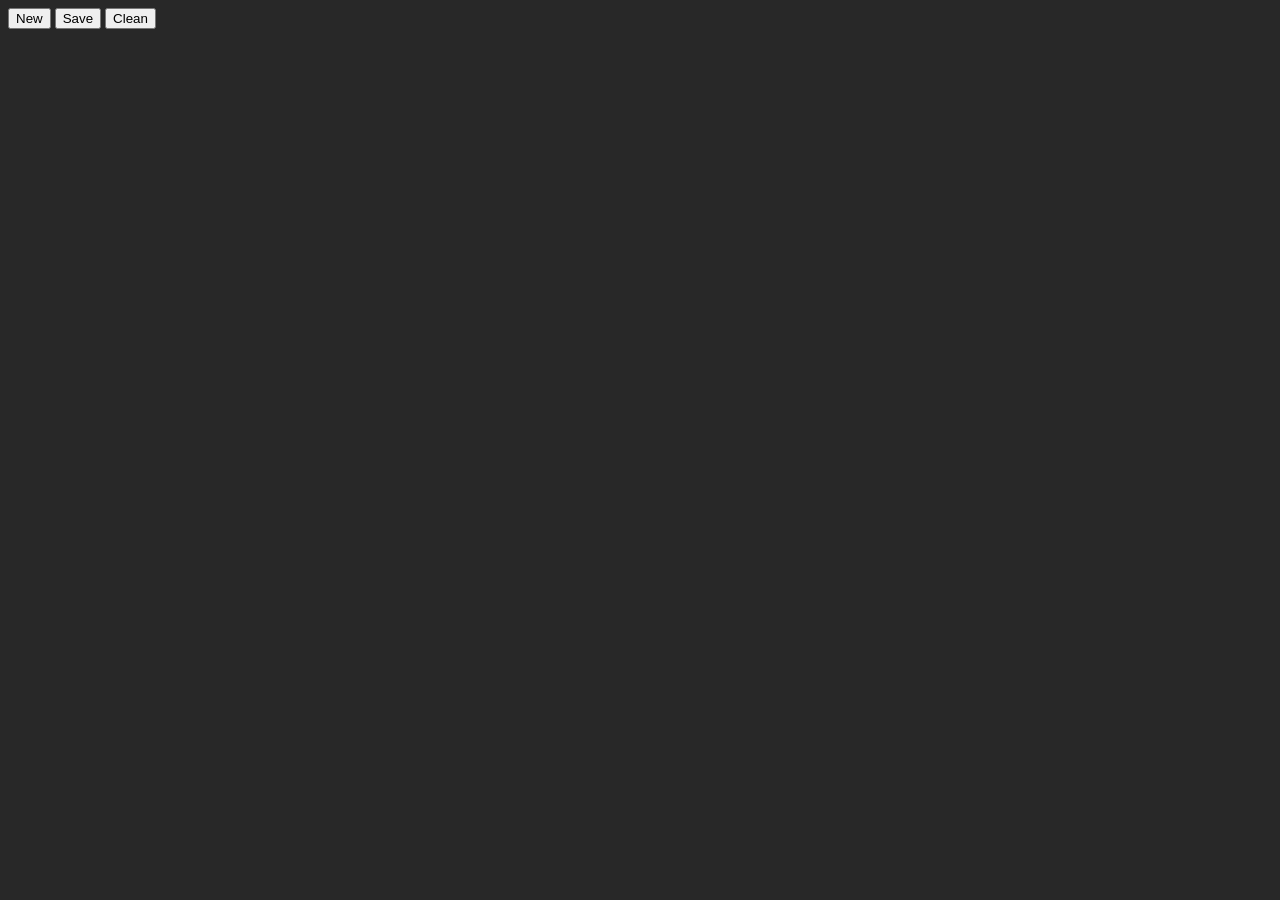
==== tree.html @ 847aedd5 "Initial commit." ====
<!DOCTYPE html>

<html>
<head>
    <title>NoteTree</title>
    <meta name="viewport" content="width=device-width, initial-scale=1">
    <meta http-equiv="Content-Type" content="text/html; charset=iso-8859-1"> 
    <link href="tree.css" rel="stylesheet" type="text/css">
    <script src="cookies.js"></script>
    <script src="tree.js"></script>
</head>
<body>
  <input type="button" value="New" id="new"/>
  <input type="button" value="Save" id="save"/>
  <input type="button" value="Clean" id="clean"/>
  <div id="root-children"></div>
  <script>window.onload=init;</script>
</body>
</html>
---- tree.css ----
body {
}

#root{
}

.node {
    padding: 2px;
    position: relative;
    margin-top: 0.5em;
    margin-left: 1em;
    display: block;
}

input[type=input]{
    border-top: 0px;
    border-bottom: 1px solid rgba(170,170,170,0.55);
    border-left: 0px;
    border-right: 0px;
    width: 80%;
}

body, #root, input[type=input]{
    background: rgb(40,40,40);
    color: rgb(170,170,170);
}

.hidden{
    max-height: 0px;
    overflow: hidden;
    transition: 0.5s ease-in-out;
}

.visible{
    max-height: 4000px;
    transition: 0.5s ease-in-out;

}

.hidbutton:after, .hidbutton-show:after, .hidbutton-show:before{
    background: rgb(160,160,160)
}
.header {
    display: flex;
    width: 40%;
    height: 20%;
    flex-direction: row;
    align-items: center;
    left: 0px;
    bottom:  0px;
    /*width:20%;*/
}
    
.button{
    display: flex;
    width: 13px;
    height: 13px;
    margin-left: 0%;
    transition: 0.5s ease-in-out;
    -moz-user-select: none;
    -khtml-user-select: none;
    -webkit-user-select: none;
    user-select: none;
}

.butbox {
    display: flex;
    flex-direction: row;        
    position: relative;
    left: -10%;
    top: 200%;
    padding-left: 4px;
    padding-right: 4px;
    transition: 0.1s;
}
.butbox:hover{
    transform: scale(1.6);
    transform-origin: center center;
    transition: 0.1s;
}

.butbox:hover .button{
    border-radius: 10%;
    margin-left: 5%;
    margin-right: 5%;
}

.butbox:hover .button:hover{
    transform: scale(1.4);
    transform-origin: center center;
    transition: 0.2s ease-in-out;
}

.dragbutton {
    background: rgb(20,00,99);
}
.addbutton {
    background: rgb(50,99,0);
}
.delbutton {
    background: rgb(99,20,10);
}

.hidbutton {
    background: rgb(110,110,20);
}

.hidbutton:after {
    content: "";
    position: relative;
    left: 20%;
    top: 43%;
    width: 56%;
    height:15%;    
}

.hidbutton-show:after{
    content: "";
    position: relative;
    left: -17%;
    top: 20%;
    width: 16%;
    height: 62%;
}

.hidbutton-show:before{
    content: "";
    position: relative;
    left: 20%;
    top: 46%;
    width: 58%;
    height:15%;
}

.overtop:after {
    content: "";
    position: absolute;
    background: rgb(150,150,150);
    width: 30px;
    height: 1px;
    top: 0px;
    left: 5px;
    width: 25px;
}

.overbot:after {
    content: "";
    position: absolute;
    background: rgb(150,150,150);
    width:30px;
    height: 1px;
    bottom: 0px;
    left: 5px;
    width: 25px;
}

.overmid:after {
    content: "";
    position: absolute;
    background: rgb(150,150,150);
    width: 1px;
    height: 14px;
    left: 0px;
    top: 7px;
}
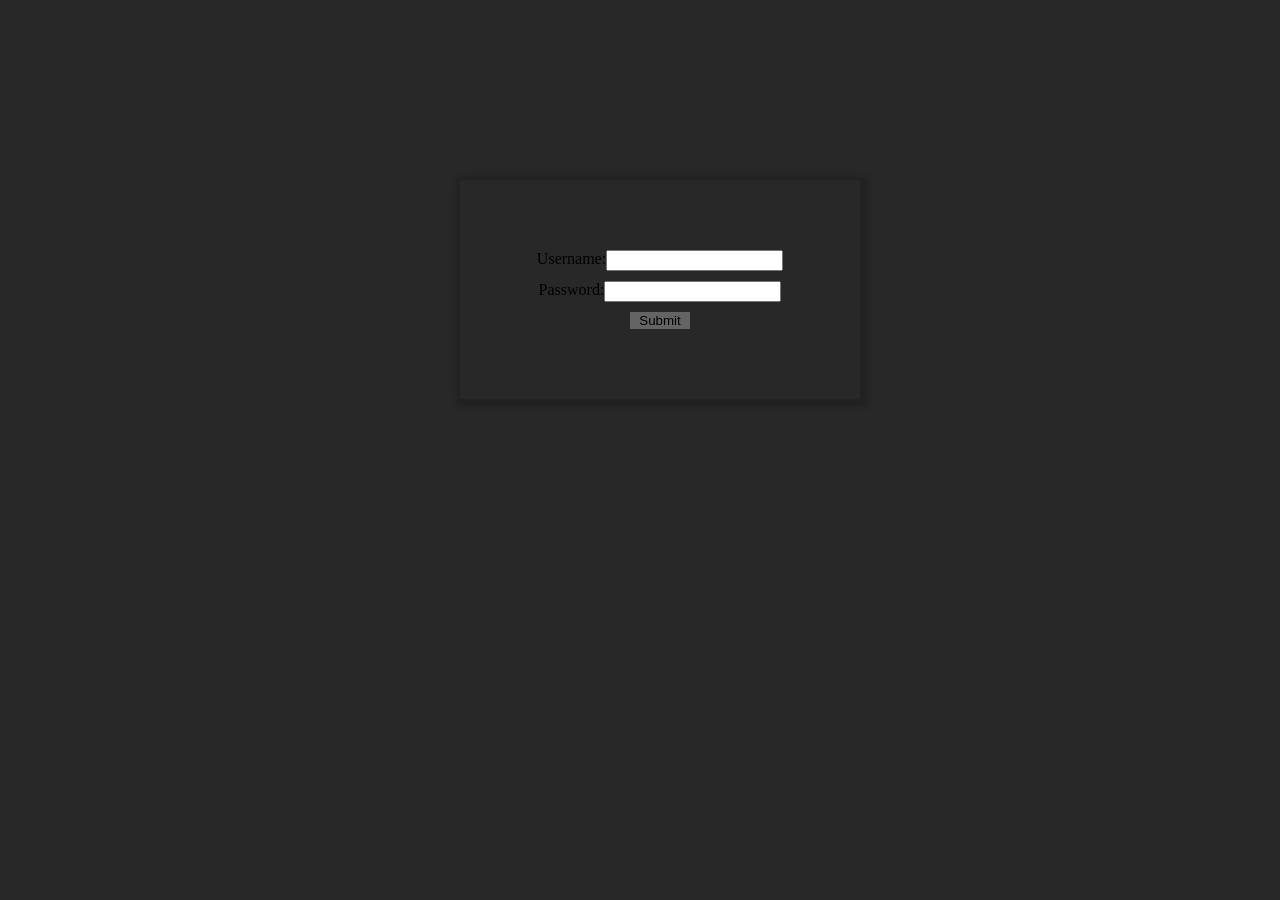
==== commit e8a9b175: "major commit" ====
--- a/tree.html
+++ b/tree.html
@@ -4,16 +4,15 @@
 <head>
     <title>NoteTree</title>
     <meta name="viewport" content="width=device-width, initial-scale=1">
-    <meta http-equiv="Content-Type" content="text/html; charset=iso-8859-1"> 
+    <meta http-equiv="Content-Type" content="text/html; charset=iso-8859-1">
+    <link href="modal.css" rel="stylesheet" type="text/css">
     <link href="tree.css" rel="stylesheet" type="text/css">
+    <link href="login.css" rel="stylesheet" type="text/css">
     <script src="cookies.js"></script>
+    <script src="htm.js"></script>
     <script src="tree.js"></script>
 </head>
 <body>
-  <input type="button" value="New" id="new"/>
-  <input type="button" value="Save" id="save"/>
-  <input type="button" value="Clean" id="clean"/>
-  <div id="root-children"></div>
   <script>window.onload=init;</script>
 </body>
 </html>
--- a/tree.css
+++ b/tree.css
@@ -1,9 +1,5 @@
-body {
-}
-
-#root{
-}
-
+@textcolor: rgb(170,170,170);
+@highlight: rgb(180,180,180);
 .node {
     padding: 2px;
     position: relative;
@@ -12,7 +8,7 @@
     display: block;
 }
 
-input[type=input]{
+input[type=input].textinput{
     border-top: 0px;
     border-bottom: 1px solid rgba(170,170,170,0.55);
     border-left: 0px;
@@ -20,9 +16,9 @@
     width: 80%;
 }
 
-body, #root, input[type=input]{
+body, #root, input[type=input].textinput{
     background: rgb(40,40,40);
-    color: rgb(170,170,170);
+    color: @textcolor;
 }
 
 .hidden{
@@ -163,4 +159,97 @@
     left: 0px;
     top: 7px;
 }
-
+/*
+// modal
+*/
+
+.modal:before {
+    content: "";
+    display: block;
+    background: #333;
+    position: fixed;
+    top:0; left: 0; right: 0; bottom:0;
+    z-index: 10;
+    animation-name: fadein;
+    animation-iteration-count: 1;
+    animation-timing-function: ease-out;
+    animation-duration: 0.4s;
+    animation-fill-mode: forwards;
+}
+
+
+.modal-diag {
+    position: fixed;
+    top: 20%;
+    left: 50%;
+    margin-left:-180px;
+    padding: 20px;
+    border-radius: 2px;
+    width: 360px;
+    box-shadow: 2px 2px 5px 6px #222;
+    /*margin-left: auto;*/
+    display: flex;
+    flex-direction: column;
+    align-items: center;
+    text-align: center;
+    z-index: 11;
+    opacity: 1.0;
+}
+.textbut{
+    background: rgb(100,100,100);
+    border: 0px;
+    color: @textcolor;
+    text-decoration: none;
+    text-align: center;
+    min-width: 60px;
+    &:hover{
+	color: @highlight; 
+    }
+}
+
+
+#login form{
+    margin: 40px auto;
+}
+
+#login div{
+    margin: 10px;
+    display: flex;
+    flex-direction: row;
+    justify-content: center;
+}
+
+.modal-diag.drop{
+    animation-name: dropdiag;
+    animation-iteration-count: 1;
+    animation-timing-function: ease-out;
+    animation-duration:0.5s;
+}
+
+.modal-diag.away{
+    animation-name: updiag;
+    animation-iteration-count: 1;
+    animation-timing-function: ease-out;
+    animation-duration: 0.5s;
+    animation-fill-mode: forwards;
+}
+
+/*
+ * Animations
+ */
+
+@keyframes fadein {
+      0% {opacity: 0.0;}
+    100% {opacity: 0.6;}
+}
+
+@keyframes dropdiag {
+    0% {transform: translateY(-400px);}
+    100% {transform: translateY(0);}
+}
+
+@keyframes updiag{
+    0% {transform: translateY(0);}
+    35% {transform: translateY(10px);}
+    100% {transform: translateY(-400px);}
+}
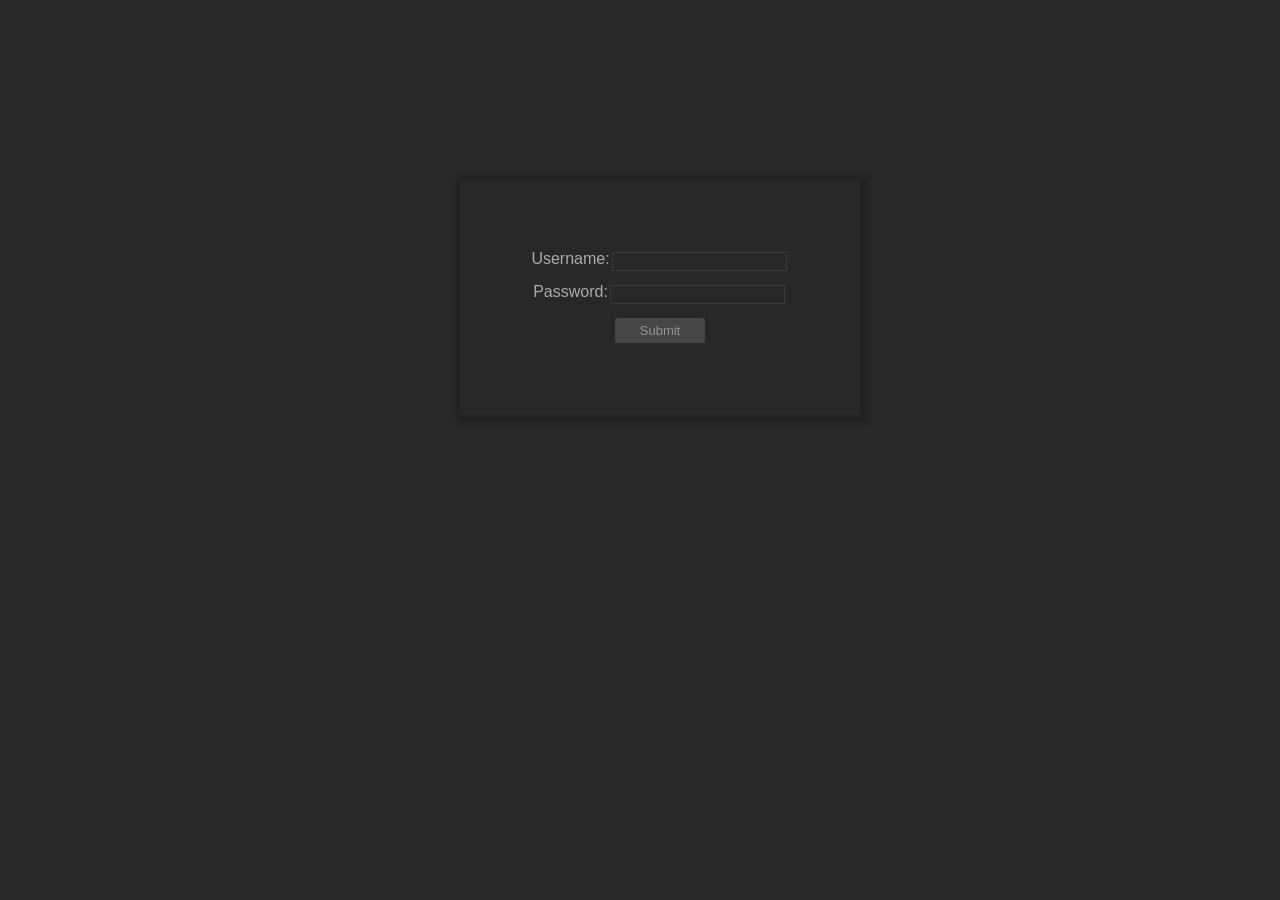
==== commit 93d487c4: "various cleanups" ====
--- a/tree.html
+++ b/tree.html
@@ -5,9 +5,7 @@
     <title>NoteTree</title>
     <meta name="viewport" content="width=device-width, initial-scale=1">
     <meta http-equiv="Content-Type" content="text/html; charset=iso-8859-1">
-    <link href="modal.css" rel="stylesheet" type="text/css">
-    <link href="tree.css" rel="stylesheet" type="text/css">
-    <link href="login.css" rel="stylesheet" type="text/css">
+    <link href="tree.css" rel="stylesheet" type="text/css"/>
     <script src="cookies.js"></script>
     <script src="htm.js"></script>
     <script src="tree.js"></script>
--- a/tree.css
+++ b/tree.css
@@ -1,5 +1,5 @@
-@textcolor: rgb(170,170,170);
-@highlight: rgb(180,180,180);
+/*@textcolor: rgb(170,170,170);*/
+/*@highlight: rgb(180,180,180);*/
 .node {
     padding: 2px;
     position: relative;
@@ -7,125 +7,202 @@
     margin-left: 1em;
     display: block;
 }
+body{
+    background: rgb(40,40,40);
+}
+
+input[type=input], input[type=password]{
+    background: transparent;
+    border: 1px solid rgb(60,60,60);
+    margin: 2px;
+}
 
 input[type=input].textinput{
     border-top: 0px;
     border-bottom: 1px solid rgba(170,170,170,0.55);
     border-left: 0px;
     border-right: 0px;
-    width: 80%;
-}
-
-body, #root, input[type=input].textinput{
-    background: rgb(40,40,40);
-    color: @textcolor;
+    width: 200px;
+    font-size: small;
+}
+
+#root{
+    minwidth: 500px;
+    padding: 20px;
+    box-shadow: 2px 2px 5px 6px #222;
+}
+
+
+body, input[type=input], input[type=password]{
+    color: rgb(170,170,170);
+    font-family: sans-serif;
 }
 
 .hidden{
     max-height: 0px;
     overflow: hidden;
-    transition: 0.5s ease-in-out;
+/*    transition: 0.3s linear;
+    -webkit-transition: 0.3s linear;*/
 }
 
 .visible{
     max-height: 4000px;
-    transition: 0.5s ease-in-out;
-
+    transition: 0.3s ease-out;
+    -webkit-transition: 0.3s ease-out;
 }
 
 .hidbutton:after, .hidbutton-show:after, .hidbutton-show:before{
-    background: rgb(160,160,160)
-}
+    background: rgb(160,160,160);
+}
+
 .header {
     display: flex;
-    width: 40%;
-    height: 20%;
+    min-height: 15px;
     flex-direction: row;
     align-items: center;
     left: 0px;
     bottom:  0px;
-    /*width:20%;*/
-}
-    
+    /*width: 40%;*/
+}
+
 .button{
-    display: flex;
-    width: 13px;
-    height: 13px;
-    margin-left: 0%;
-    transition: 0.5s ease-in-out;
     -moz-user-select: none;
     -khtml-user-select: none;
     -webkit-user-select: none;
     user-select: none;
+    text-align: center;
+    cursor: pointer;
+}
+
+.active-btn{
+    display: flex;
+    width: 14px;
+    height: 14px;
+    /*margin-left: 2px;*/
+    transition: 0.5s ease-in-out;
+    -webkit-transition: 0.5s ease-in-out;
 }
 
 .butbox {
     display: flex;
-    flex-direction: row;        
+    flex-direction: row;
     position: relative;
-    left: -10%;
-    top: 200%;
-    padding-left: 4px;
-    padding-right: 4px;
+    left: -2px;
+    top: -0;
     transition: 0.1s;
-}
+    -webkit-transition: 0.1s;
+    z-index: 2;
+}
+
 .butbox:hover{
     transform: scale(1.6);
+    -webkit-transform: scale(1.6);
+    transform-origin: 10px center;
+    -webkit-transform-origin: 10px center;
+    transition: 0.1s linear;
+    -webkit-transition: 0.1s linear;
+}
+
+.butbox:hover .button{
+    position: relative;
+    margin-left: 5px;
+ }
+
+.butbox:hover .button:hover{
+    transform: scale(1.1);
+    -webkit-transform: scale(1.1);
     transform-origin: center center;
-    transition: 0.1s;
-}
-
-.butbox:hover .button{
-    border-radius: 10%;
-    margin-left: 5%;
-    margin-right: 5%;
-}
-
-.butbox:hover .button:hover{
-    transform: scale(1.4);
-    transform-origin: center center;
+    -webkit-transform-origin: center center;
     transition: 0.2s ease-in-out;
+    -webkit-transition: 0.2s ease-in-out;
+}
+
+.addbutton {
+    background: rgb(50,99,0);
+}
+
+.butbox:hover .addbutton .add1{
+    background: rgb(24,160,14);
+    position: absolute;
+    top: 39.5%;
+    left: 10%;
+    width: 80%;
+    height: 19%;
+    z-index:1;
+}
+.butbox:hover .addbutton .add2{
+    background: rgb(24,160,14);
+    position: absolute;
+    top: 39.5%;
+    left: 10%;
+    width: 80%;
+    height: 19%;
+    z-index:2;
+    transform: rotate(-90deg);
+}
+
+
+/**/
+.delbutton {
+    background: rgb(99,20,10);
+}
+
+.butbox:hover .delbutton .rm1{
+    background: rgb(160,24,14);
+    position: absolute;
+    top: 39.5%;
+    left: 6%;
+    width: 90%;
+    height: 19%;
+    transform: rotate(45deg);
+    z-index:1;
+}
+.butbox:hover .delbutton .rm2{
+    background: rgb(160,24,14);
+    position: absolute;
+    top: 39.5%;
+    left: 6%;
+    width: 90%;
+    height: 19%;
+    z-index:2;
+    transform: rotate(-45deg);
+}
+
+/* hidbutton */
+.hidbutton {
+    position: relative;
+    background: rgb(110,110,20);
+}
+
+.hidbutton .hid1 {
+    background: rgb(160,160,20);
+    position: absolute;
+    top: 39.5%;
+    left: 10%;
+    width: 80%;
+    height: 19%;
+    z-index:2;
+}
+
+.hidbutton .hid2 {
+    display:none;
+}
+
+
+.hidbutton-show .hid2{
+    background: rgb(160,160,20);
+    display: block;
+    position: absolute;
+    top: 39.5%;
+    left: 10%;
+    width: 80%;
+    height: 19%;
+    z-index:2;
+    transform: rotate(-90deg);
 }
 
 .dragbutton {
     background: rgb(20,00,99);
-}
-.addbutton {
-    background: rgb(50,99,0);
-}
-.delbutton {
-    background: rgb(99,20,10);
-}
-
-.hidbutton {
-    background: rgb(110,110,20);
-}
-
-.hidbutton:after {
-    content: "";
-    position: relative;
-    left: 20%;
-    top: 43%;
-    width: 56%;
-    height:15%;    
-}
-
-.hidbutton-show:after{
-    content: "";
-    position: relative;
-    left: -17%;
-    top: 20%;
-    width: 16%;
-    height: 62%;
-}
-
-.hidbutton-show:before{
-    content: "";
-    position: relative;
-    left: 20%;
-    top: 46%;
-    width: 58%;
-    height:15%;
 }
 
 .overtop:after {
@@ -171,10 +248,15 @@
     top:0; left: 0; right: 0; bottom:0;
     z-index: 10;
     animation-name: fadein;
+    -webkit-animation-name: fadein;
     animation-iteration-count: 1;
+    -webkit-animation-iteration-count: 1;
     animation-timing-function: ease-out;
+    -webkit-animation-timing-function: ease-out;
     animation-duration: 0.4s;
+    -webkit-animation-duration: 0.4s;
     animation-fill-mode: forwards;
+    -webkit-animation-fill-mode: forwards;
 }
 
 
@@ -195,16 +277,25 @@
     z-index: 11;
     opacity: 1.0;
 }
-.textbut{
-    background: rgb(100,100,100);
+
+.pushbtn{
+    background: rgb(70,70,70);
     border: 0px;
-    color: @textcolor;
+    border-radius: 2px;
+    color: rgb(150,150,150);
+    font-size: small;
+    margin: 2px;
+    padding: 5px 5px;
     text-decoration: none;
-    text-align: center;
-    min-width: 60px;
-    &:hover{
-	color: @highlight; 
-    }
+    min-width: 80px;
+}
+
+.pushbtn:hover{
+	color: rgb(190,190,190);
+}
+
+.pushbtn:active{
+    background: rgb(60,60,60);
 }
 
 
@@ -219,19 +310,28 @@
     justify-content: center;
 }
 
-.modal-diag.drop{
+.modal-diag.drop {
     animation-name: dropdiag;
+    -webkit-animation-name: dropdiag;
     animation-iteration-count: 1;
+    -webkit-animation-iteration-count: 1;
     animation-timing-function: ease-out;
+    -webkit-animation-timing-function: ease-out;
     animation-duration:0.5s;
-}
-
-.modal-diag.away{
+    -webkit-animation-duration:0.5s;
+}
+
+.modal-diag.away {
     animation-name: updiag;
+    -webkit-animation-name: updiag;
     animation-iteration-count: 1;
+    -webkit-animation-iteration-count: 1;
     animation-timing-function: ease-out;
+    -webkit-animation-timing-function: ease-out;
     animation-duration: 0.5s;
+    -webkit-animation-duration: 0.5s;
     animation-fill-mode: forwards;
+    -webkit-animation-fill-mode: forwards;
 }
 
 /*
@@ -243,13 +343,30 @@
     100% {opacity: 0.6;}
 }
 
+@-webkit-keyframes fadein {
+      0% {opacity: 0.0;}
+    100% {opacity: 0.6;}
+}
+
+
 @keyframes dropdiag {
     0% {transform: translateY(-400px);}
     100% {transform: translateY(0);}
 }
+@-webkit-keyframes dropdiag {
+    0% {-webkit-transform: translateY(-400px);}
+    100% {-webkit-transform: translateY(0);}
+}
+
 
 @keyframes updiag{
     0% {transform: translateY(0);}
     35% {transform: translateY(10px);}
     100% {transform: translateY(-400px);}
 }
+@-webkit-keyframes updiag{
+    0% {-webkit-transform: translateY(0);}
+    35% {-webkit-transform: translateY(10px);}
+    100% {-webkit-transform: translateY(-400px);}
+}
+
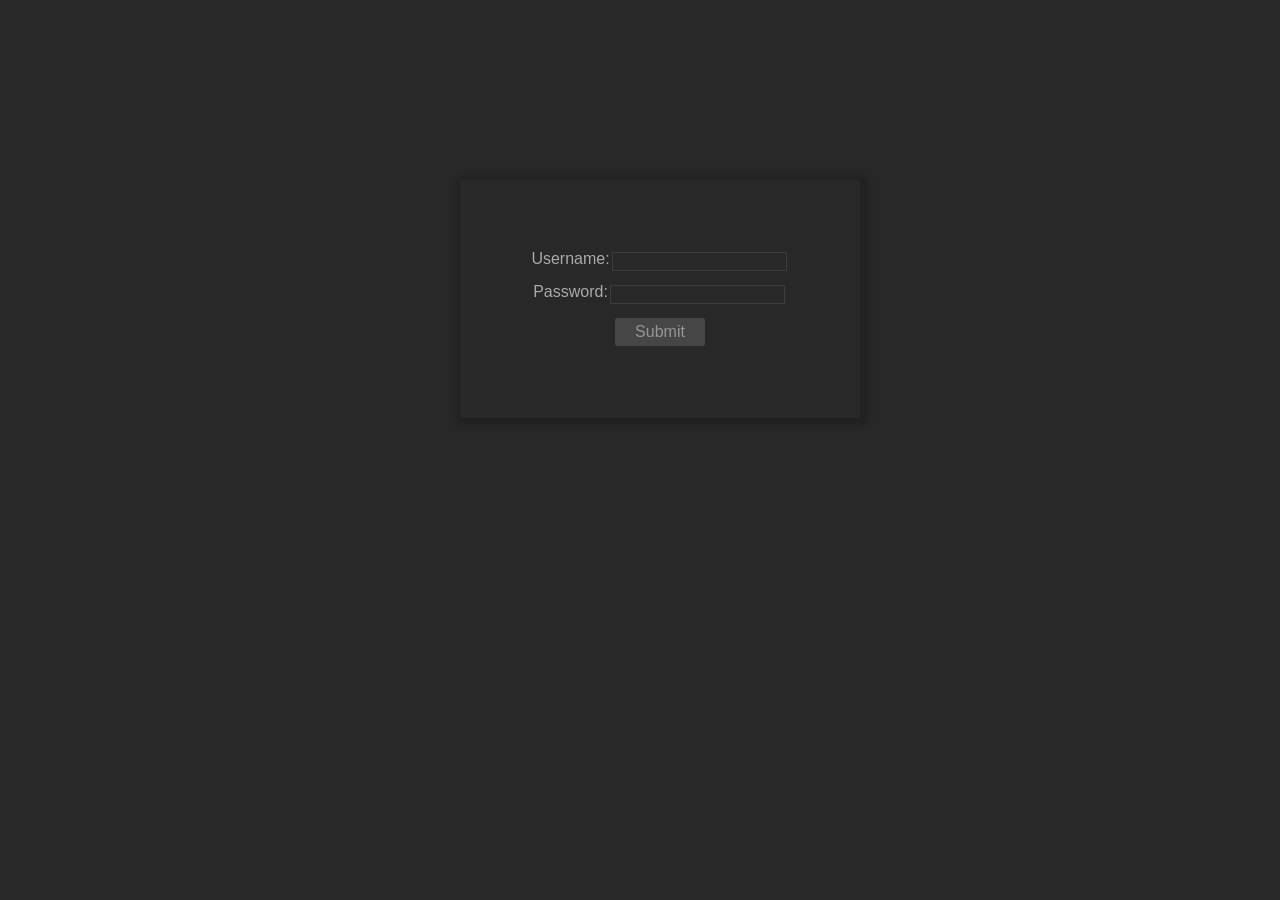
==== commit 72debbbb: "Now jss is a subtree" ====
--- a/tree.html
+++ b/tree.html
@@ -7,7 +7,7 @@
     <meta http-equiv="Content-Type" content="text/html; charset=iso-8859-1">
     <link href="tree.css" rel="stylesheet" type="text/css"/>
     <script src="cookies.js"></script>
-    <script src="htm.js"></script>
+    <script src="/jss/htm.js"></script>
     <script src="tree.js"></script>
 </head>
 <body>
--- a/tree.css
+++ b/tree.css
@@ -23,7 +23,7 @@
     border-left: 0px;
     border-right: 0px;
     width: 200px;
-    font-size: small;
+    font-size: medium;
 }
 
 #root{
@@ -76,8 +76,8 @@
 
 .active-btn{
     display: flex;
-    width: 14px;
-    height: 14px;
+    width: 18px;
+    height: 18px;
     /*margin-left: 2px;*/
     transition: 0.5s ease-in-out;
     -webkit-transition: 0.5s ease-in-out;
@@ -127,7 +127,7 @@
     top: 39.5%;
     left: 10%;
     width: 80%;
-    height: 19%;
+    height: 20%;
     z-index:1;
 }
 .butbox:hover .addbutton .add2{
@@ -136,7 +136,7 @@
     top: 39.5%;
     left: 10%;
     width: 80%;
-    height: 19%;
+    height: 20%;
     z-index:2;
     transform: rotate(-90deg);
 }
@@ -153,7 +153,7 @@
     top: 39.5%;
     left: 6%;
     width: 90%;
-    height: 19%;
+    height: 20%;
     transform: rotate(45deg);
     z-index:1;
 }
@@ -163,7 +163,7 @@
     top: 39.5%;
     left: 6%;
     width: 90%;
-    height: 19%;
+    height: 20%;
     z-index:2;
     transform: rotate(-45deg);
 }
@@ -180,7 +180,7 @@
     top: 39.5%;
     left: 10%;
     width: 80%;
-    height: 19%;
+    height: 20%;
     z-index:2;
 }
 
@@ -196,7 +196,7 @@
     top: 39.5%;
     left: 10%;
     width: 80%;
-    height: 19%;
+    height: 20%;
     z-index:2;
     transform: rotate(-90deg);
 }
@@ -210,7 +210,7 @@
     position: absolute;
     background: rgb(150,150,150);
     width: 30px;
-    height: 1px;
+    height: 2px;
     top: 0px;
     left: 5px;
     width: 25px;
@@ -221,7 +221,7 @@
     position: absolute;
     background: rgb(150,150,150);
     width:30px;
-    height: 1px;
+    height: 2px;
     bottom: 0px;
     left: 5px;
     width: 25px;
@@ -231,7 +231,7 @@
     content: "";
     position: absolute;
     background: rgb(150,150,150);
-    width: 1px;
+    width: 2px;
     height: 14px;
     left: 0px;
     top: 7px;
@@ -283,7 +283,7 @@
     border: 0px;
     border-radius: 2px;
     color: rgb(150,150,150);
-    font-size: small;
+    font-size: medium;
     margin: 2px;
     padding: 5px 5px;
     text-decoration: none;
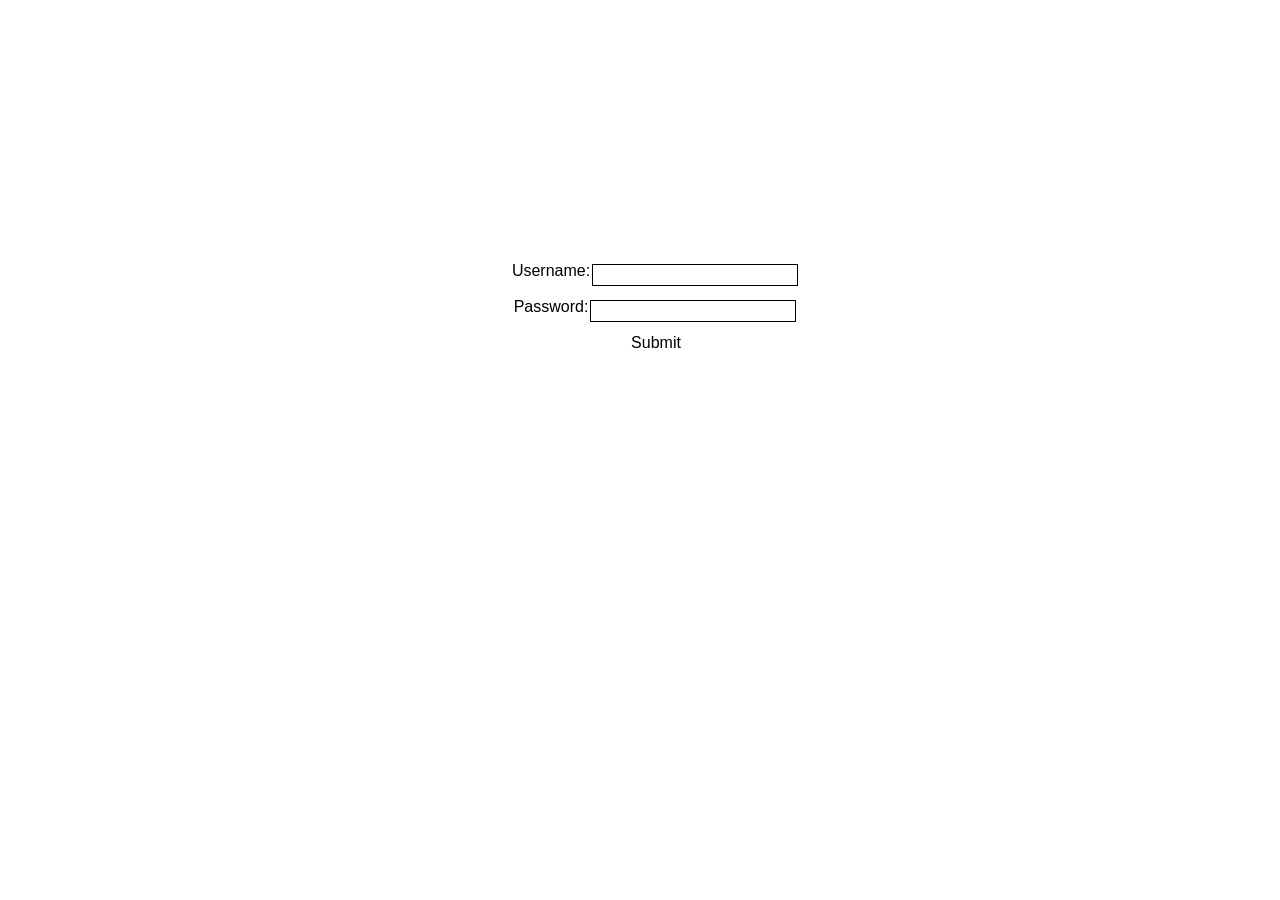
==== commit f691f755: "added new animations for hiding" ====
--- a/tree.html
+++ b/tree.html
@@ -6,7 +6,7 @@
     <meta name="viewport" content="width=device-width, initial-scale=1">
     <meta http-equiv="Content-Type" content="text/html; charset=iso-8859-1">
     <link href="tree.css" rel="stylesheet" type="text/css"/>
-    <script src="cookies.js"></script>
+    <link href="darktheme.css" rel="stylesheet" type="text/css"/>
     <script src="/jss/htm.js"></script>
     <script src="tree.js"></script>
 </head>
--- a/tree.css
+++ b/tree.css
@@ -1,69 +1,87 @@
-/*@textcolor: rgb(170,170,170);*/
-/*@highlight: rgb(180,180,180);*/
+body {
+}
+
+input[type=input], input[type=password] {
+	background: transparent;
+	border: 1px solid;
+	margin: 2px;
+}
+
 .node {
-    padding: 2px;
-    position: relative;
-    margin-top: 0.5em;
+	position: relative;
+	margin-top: 15px;
+	display: block;
+}
+.node .node{
     margin-left: 1em;
-    display: block;
-}
-body{
-    background: rgb(40,40,40);
-}
-
-input[type=input], input[type=password]{
-    background: transparent;
-    border: 1px solid rgb(60,60,60);
-    margin: 2px;
-}
-
-input[type=input].textinput{
-    border-top: 0px;
-    border-bottom: 1px solid rgba(170,170,170,0.55);
-    border-left: 0px;
-    border-right: 0px;
-    width: 200px;
-    font-size: medium;
-}
-
-#root{
-    minwidth: 500px;
-    padding: 20px;
-    box-shadow: 2px 2px 5px 6px #222;
-}
-
-
-body, input[type=input], input[type=password]{
-    color: rgb(170,170,170);
+}
+
+.textinput{
+	border-top: 0px;
+	border-bottom: 1px solid;
+	border-left: 0px;
+	border-right: 0px;
+	padding: 0.1em;
+	width: 10em;
+	min-height: 1em;
+	font-size: medium;
+	word-wrap: break-word;
+	transition: 0.31s linear;
+}
+.textinput:focus {
+	outline: 0px solid transparent;
+	border-bottom: 3px solid;
+	transition: 0.3s linear;
+}
+#root {
+  position: absolute;
+  /*margin: 0 auto;*/
+  position: absolute;
+  left: 50%;
+  margin-right: -50%;
+  transform: translateX(-50%);
+	max-height: none;
+	padding: 1em;
+}
+.root-header {
+  height: 2em;
+  margin: 0 auto;
+  display: flex;
+  justify-content: center;
+}
+
+.root-header .button{
+}
+
+body, input{
     font-family: sans-serif;
+    font-size: 12pt;
 }
 
 .hidden{
     max-height: 0px;
     overflow: hidden;
-/*    transition: 0.3s linear;
-    -webkit-transition: 0.3s linear;*/
-}
-
+    transition: 0.3s linear;
+    -webkit-transition: 0.3s linear;
+}
 .visible{
-    max-height: 4000px;
+    max-height: 1000px;
     transition: 0.3s ease-out;
     -webkit-transition: 0.3s ease-out;
 }
 
-.hidbutton:after, .hidbutton-show:after, .hidbutton-show:before{
-    background: rgb(160,160,160);
-}
-
 .header {
     display: flex;
-    min-height: 15px;
+    min-height: 1em;
     flex-direction: row;
-    align-items: center;
+    align-items: top;
     left: 0px;
     bottom:  0px;
-    /*width: 40%;*/
-}
+}
+
+/*
+ * buttons
+ */
 
 .button{
     -moz-user-select: none;
@@ -73,172 +91,123 @@
     text-align: center;
     cursor: pointer;
 }
-
-.active-btn{
-    display: flex;
-    width: 18px;
-    height: 18px;
-    /*margin-left: 2px;*/
-    transition: 0.5s ease-in-out;
-    -webkit-transition: 0.5s ease-in-out;
-}
+.pushbtn{
+    border-radius: 2px;
+    font-size: medium;
+    margin: 2px;
+    padding: 5px 5px;
+    text-decoration: none;
+    min-width: 3em;
+}
+
 
 .butbox {
     display: flex;
     flex-direction: row;
     position: relative;
-    left: -2px;
-    top: -0;
+    height: 1.25em;
     transition: 0.1s;
     -webkit-transition: 0.1s;
-    z-index: 2;
+    z-index: 1;
 }
 
 .butbox:hover{
-    transform: scale(1.6);
-    -webkit-transform: scale(1.6);
-    transform-origin: 10px center;
-    -webkit-transform-origin: 10px center;
+    transform: scale(1.5);
+    -webkit-transform: scale(1.5);
     transition: 0.1s linear;
     -webkit-transition: 0.1s linear;
 }
 
 .butbox:hover .button{
     position: relative;
-    margin-left: 5px;
+    margin-left: 0.35em;
  }
 
 .butbox:hover .button:hover{
     transform: scale(1.1);
     -webkit-transform: scale(1.1);
-    transform-origin: center center;
-    -webkit-transform-origin: center center;
     transition: 0.2s ease-in-out;
     -webkit-transition: 0.2s ease-in-out;
 }
 
-.addbutton {
-    background: rgb(50,99,0);
-}
-
-.butbox:hover .addbutton .add1{
-    background: rgb(24,160,14);
+.active-btn{
+    display: flex;
+    width: 1.25em;
+    height: 1.25em;
+    transition: 0.5s ease-in-out;
+    -webkit-transition: 0.5s ease-in-out;
+}
+
+/*add button decor*/
+.butbox:hover .addbutton .add1,
+.butbox:hover .addbutton .add2{
     position: absolute;
     top: 39.5%;
     left: 10%;
     width: 80%;
     height: 20%;
-    z-index:1;
+    z-index: 2;
 }
 .butbox:hover .addbutton .add2{
-    background: rgb(24,160,14);
+    transform: rotate(-90deg);
+}
+/*del button decor*/
+.butbox:hover .delbutton .rm1,
+.butbox:hover .delbutton .rm2{
+    position: absolute;
+    top: 39.5%;
+    left: 6%;
+    width: 90%;
+    height: 20%;
+    z-index: 2;
+}
+.butbox:hover .delbutton .rm1{
+    transform: rotate(45deg);
+    -webkit-transform : rotate(45deg);
+}
+.butbox:hover .delbutton .rm2{
+    transform: rotate(-45deg);
+    -webkit-transform : rotate(-45deg);
+}
+
+/* hide button decor*/
+.childless .hidbutton {
+    width: 1em;
+    height: 0.3em;
+    top: 0.5em;
+    transition: 0.1s ease-in;
+}
+.childless .hidbutton .hid2,
+.childless .hidbutton .hid1{
+    display: none;
+}
+.hidekids .children{
+    display: none;
+}
+    
+.hidbutton {
+    top: 0em;
+    position: relative;
+}
+
+.hidbutton .hid1,
+.hidekids .header .hidbutton .hid2{
     position: absolute;
     top: 39.5%;
     left: 10%;
     width: 80%;
     height: 20%;
-    z-index:2;
+    z-index: 2;
+}
+
+.hid2{
     transform: rotate(-90deg);
 }
 
 
-/**/
-.delbutton {
-    background: rgb(99,20,10);
-}
-
-.butbox:hover .delbutton .rm1{
-    background: rgb(160,24,14);
-    position: absolute;
-    top: 39.5%;
-    left: 6%;
-    width: 90%;
-    height: 20%;
-    transform: rotate(45deg);
-    z-index:1;
-}
-.butbox:hover .delbutton .rm2{
-    background: rgb(160,24,14);
-    position: absolute;
-    top: 39.5%;
-    left: 6%;
-    width: 90%;
-    height: 20%;
-    z-index:2;
-    transform: rotate(-45deg);
-}
-
-/* hidbutton */
-.hidbutton {
-    position: relative;
-    background: rgb(110,110,20);
-}
-
-.hidbutton .hid1 {
-    background: rgb(160,160,20);
-    position: absolute;
-    top: 39.5%;
-    left: 10%;
-    width: 80%;
-    height: 20%;
-    z-index:2;
-}
-
-.hidbutton .hid2 {
-    display:none;
-}
-
-
-.hidbutton-show .hid2{
-    background: rgb(160,160,20);
-    display: block;
-    position: absolute;
-    top: 39.5%;
-    left: 10%;
-    width: 80%;
-    height: 20%;
-    z-index:2;
-    transform: rotate(-90deg);
-}
-
-.dragbutton {
-    background: rgb(20,00,99);
-}
-
-.overtop:after {
-    content: "";
-    position: absolute;
-    background: rgb(150,150,150);
-    width: 30px;
-    height: 2px;
-    top: 0px;
-    left: 5px;
-    width: 25px;
-}
-
-.overbot:after {
-    content: "";
-    position: absolute;
-    background: rgb(150,150,150);
-    width:30px;
-    height: 2px;
-    bottom: 0px;
-    left: 5px;
-    width: 25px;
-}
-
-.overmid:after {
-    content: "";
-    position: absolute;
-    background: rgb(150,150,150);
-    width: 2px;
-    height: 14px;
-    left: 0px;
-    top: 7px;
-}
 /*
-// modal
-*/
+ * modal
+ */
 
 .modal:before {
     content: "";
@@ -246,92 +215,52 @@
     background: #333;
     position: fixed;
     top:0; left: 0; right: 0; bottom:0;
-    z-index: 10;
-    animation-name: fadein;
-    -webkit-animation-name: fadein;
-    animation-iteration-count: 1;
-    -webkit-animation-iteration-count: 1;
-    animation-timing-function: ease-out;
-    -webkit-animation-timing-function: ease-out;
-    animation-duration: 0.4s;
-    -webkit-animation-duration: 0.4s;
-    animation-fill-mode: forwards;
-    -webkit-animation-fill-mode: forwards;
-}
-
+    z-index: 9;
+    animation: fadein 0.4s ease-out 0s 1 normal forwards;
+    -webkit-animation: fadein 0.4s ease-out 0s 1 normal forwards;
+}
+
+
+#login form{
+    margin: 40px auto;
+}
+
+#login div{
+    margin: 10px;
+    display: flex;
+    flex-direction: row;
+    justify-content: center;
+}
 
 .modal-diag {
     position: fixed;
     top: 20%;
     left: 50%;
-    margin-left:-180px;
-    padding: 20px;
+    margin-left:-12.5em;
+    padding: 2em 1em;
     border-radius: 2px;
-    width: 360px;
-    box-shadow: 2px 2px 5px 6px #222;
-    /*margin-left: auto;*/
+    width: 25em;
     display: flex;
     flex-direction: column;
     align-items: center;
     text-align: center;
-    z-index: 11;
+    z-index: 12;
     opacity: 1.0;
 }
 
-.pushbtn{
-    background: rgb(70,70,70);
-    border: 0px;
-    border-radius: 2px;
-    color: rgb(150,150,150);
-    font-size: medium;
-    margin: 2px;
-    padding: 5px 5px;
-    text-decoration: none;
-    min-width: 80px;
-}
-
-.pushbtn:hover{
-	color: rgb(190,190,190);
-}
-
-.pushbtn:active{
-    background: rgb(60,60,60);
-}
-
-
-#login form{
-    margin: 40px auto;
-}
-
-#login div{
-    margin: 10px;
-    display: flex;
-    flex-direction: row;
-    justify-content: center;
-}
 
 .modal-diag.drop {
-    animation-name: dropdiag;
-    -webkit-animation-name: dropdiag;
-    animation-iteration-count: 1;
-    -webkit-animation-iteration-count: 1;
-    animation-timing-function: ease-out;
-    -webkit-animation-timing-function: ease-out;
-    animation-duration:0.5s;
-    -webkit-animation-duration:0.5s;
+    animation: dropdiag 0.5s ease-out
+        0s 1 normal forwards;
+    -webkit-animation: dropdiag 0.5s ease-out
+        0s 1 normal forwards;
 }
 
 .modal-diag.away {
-    animation-name: updiag;
-    -webkit-animation-name: updiag;
-    animation-iteration-count: 1;
-    -webkit-animation-iteration-count: 1;
-    animation-timing-function: ease-out;
-    -webkit-animation-timing-function: ease-out;
-    animation-duration: 0.5s;
-    -webkit-animation-duration: 0.5s;
-    animation-fill-mode: forwards;
-    -webkit-animation-fill-mode: forwards;
+    animation: updiag 0.5s ease-out 
+        0s 1 normal forwards;
+    -webkit-animation: updiag 0.5s ease-out 
+        0s 1 normal forwards;
 }
 
 /*
@@ -357,7 +286,6 @@
     0% {-webkit-transform: translateY(-400px);}
     100% {-webkit-transform: translateY(0);}
 }
-
 
 @keyframes updiag{
     0% {transform: translateY(0);}
@@ -369,4 +297,88 @@
     35% {-webkit-transform: translateY(10px);}
     100% {-webkit-transform: translateY(-400px);}
 }
-
+/*
+ * Shifting due to inserting and reordering
+ */
+.erase {
+  animation: scaleup 0.3s ease-in;
+  -webkit-animation: scaleup 0.3s ease-in;
+	overflow: hidden;
+}
+
+.new{
+	animation: scaledown 0.2s ease-in;
+	-webkit-animation: scaledown 0.2s ease-in;
+	overflow: hidden;
+}
+
+@keyframes scaleup{
+	0% {
+		max-height:25px;
+		margin-top:15px;
+	}
+	100%{
+		max-height: 0px;
+		margin-top:0px;
+	}
+}
+@-webkit-keyframes scaleup{
+	0%{
+  
+		max-height: 25px;
+		margin-top: 15px;
+	}
+	100% {
+		max-height: 0px;
+		margin-top: 0px;
+	}
+}
+
+@keyframes scaledown{
+	0%{
+		max-height: 0;
+		margin-top:0px;
+	}
+	100% {
+		max-height:25px;
+		margin-top:15px;
+	}
+}
+@-webkit-keyframes scaledown{
+	0%{
+		max-height: 0;
+		margin-top:0px;
+	}
+	100% {
+		max-height:25px;
+		margin-top:15px;
+	}
+}
+
+
+.move-back{
+	transform: translateX(0px) translateY(0px);
+	transition: 0.5s ease-in;
+}
+.move-right{
+    transform: translateX(10px);
+    transition: 0.2s ease-in;
+}
+.move-back-left{
+    transform: translateX(0px);
+    transition: 0.2s ease-in;
+}
+
+.above{
+	z-index: 5;
+	position: absolute;
+	top: 0px;
+	left: 0px;
+  opacity: 0.7;
+}
+
+.temp {
+	width: 200px;
+	height: 25px;
+	margin-top:15px;
+}
